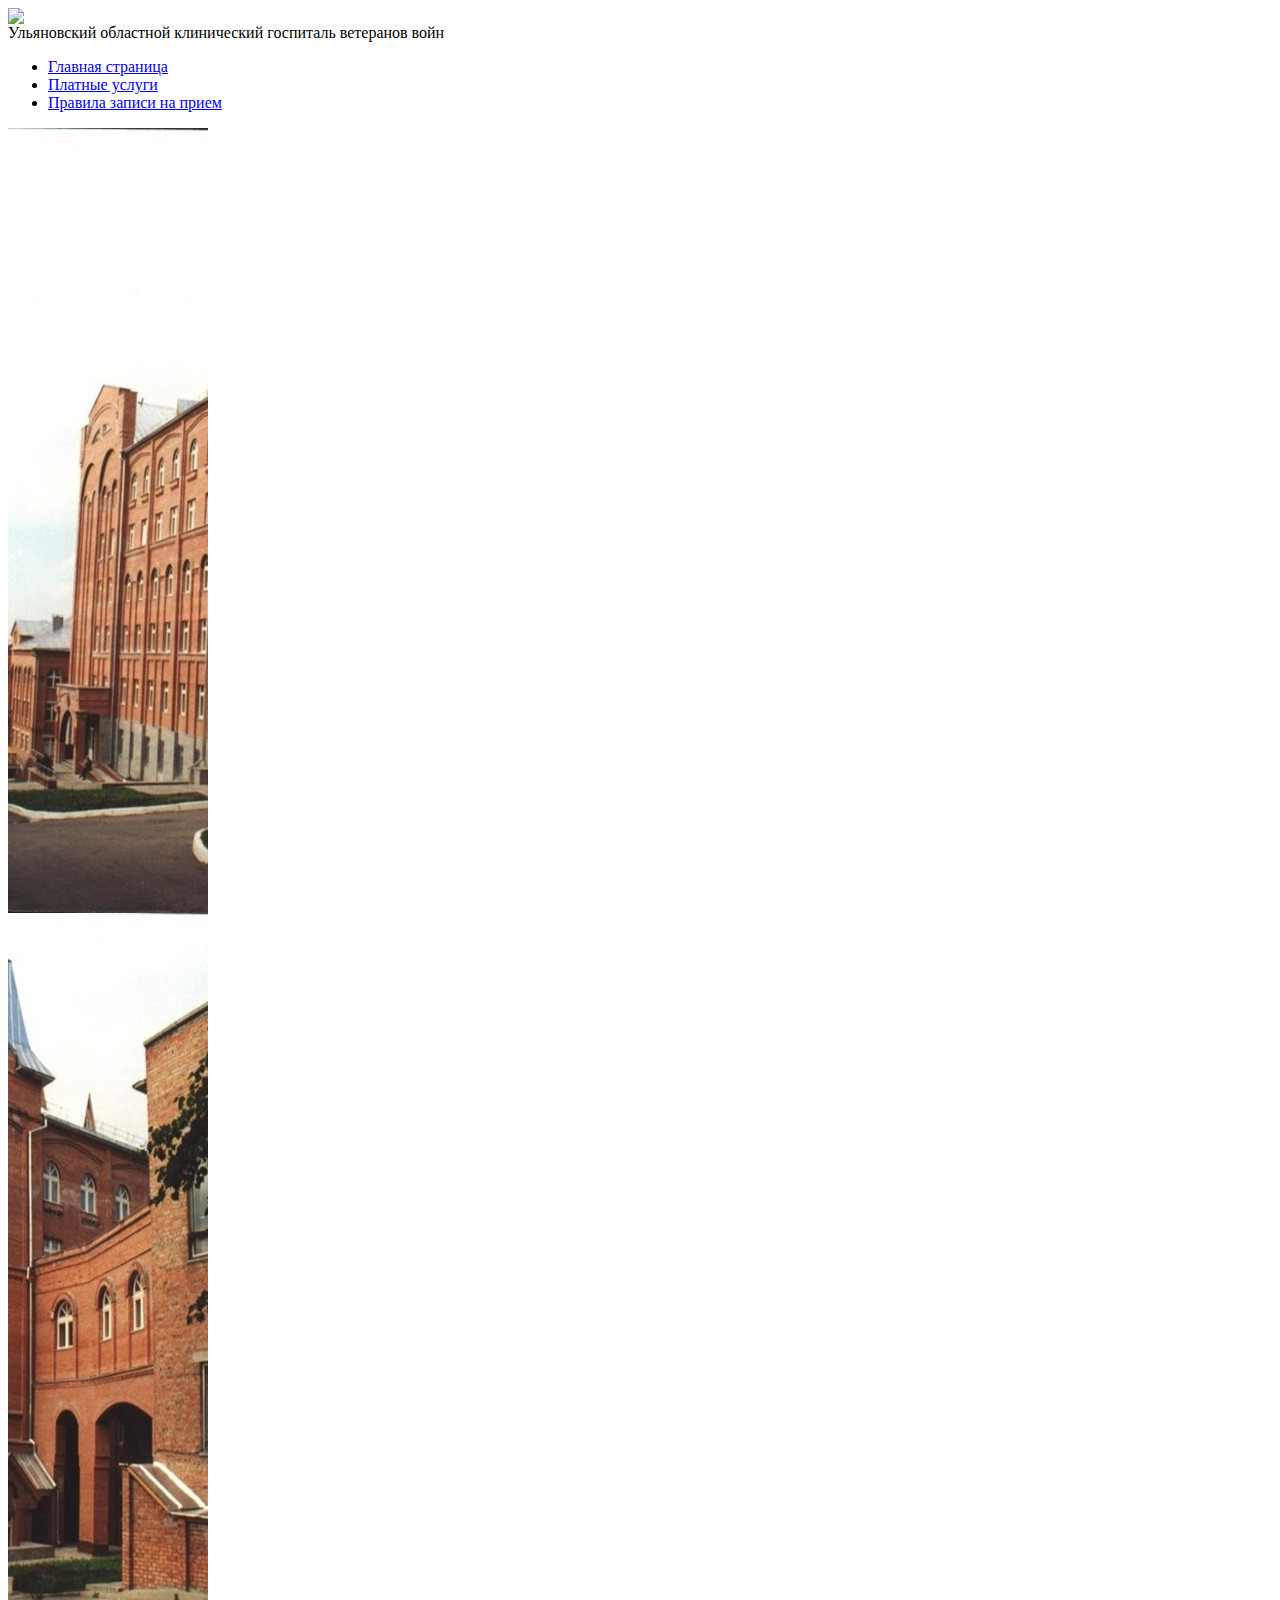
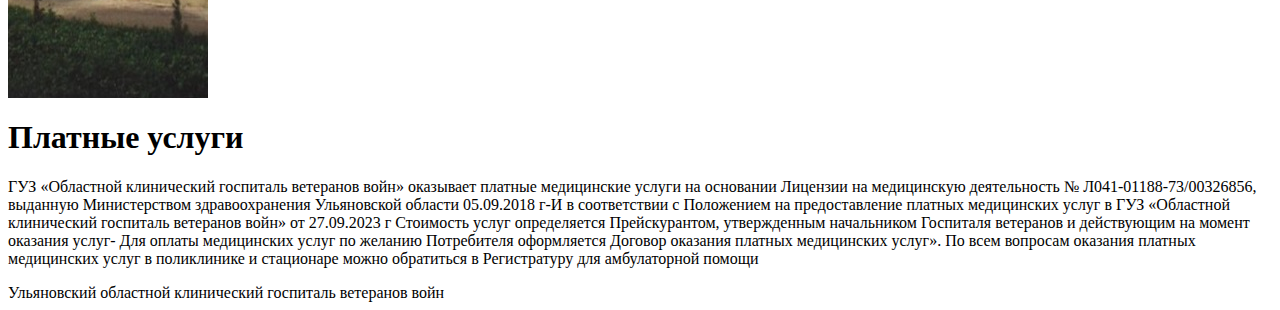
==== plusl.html @ 9412c1a5 "Add files via upload" ====
<html>
<head>
	<meta charset="utf-8">
	<title>Ульяновский областной клинический госпиталь ветеранов войн</title>
	<link rel="stylesheet" href="css/Styles.css">
</head>
<body>
<div id="wrapper">
	<div id="header">
		<div id="logo">
		<img src="logo.png">
		</div>
		<div id="sitename">
			Ульяновский областной клинический госпиталь ветеранов войн
		</div>
		<div id="top-menu">
		<ul>
			<li><a href="index.html">Главная страница</a></li>
			<li><a href="plusl.html" class="active">Платные услуги</a></li>
			<li><a href="prav.html">Правила записи на прием</a></li>
		</ul>
		</div>
		</div>		
		<div id="left">
			<img src="L.jpg">
		</div>
		<div id="right">
			<img src="R.jpg">
		</div>
		<div id="content">
		<h1>Платные услуги</h1>	
			<p>
				ГУЗ «Областной клинический госпиталь ветеранов войн» оказывает платные 
				медицинские услуги на основании Лицензии на медицинскую деятельность № Л041-01188-73/00326856, выданную 
				Министерством здравоохранения Ульяновской области 05.09.2018 г-И в соответствии с Положением на предоставление 
				платных медицинских услуг в ГУЗ «Областной клинический госпиталь ветеранов войн» от 27.09.2023 г
				Стоимость услуг определяется Прейскурантом, утвержденным начальником Госпиталя ветеранов и действующим на момент оказания услуг-
				Для оплаты медицинских услуг по желанию Потребителя оформляется Договор оказания платных медицинских услуг».
				По всем вопросам оказания платных медицинских услуг в поликлинике и стационаре можно обратиться
				в Регистратуру для амбулаторной помощи
			</p>	
		</div>
		<div class="clearfix"></div>
		<div id="footer">
			Ульяновский областной клинический госпиталь ветеранов войн
		</div>
	</div>
</body>
</html>
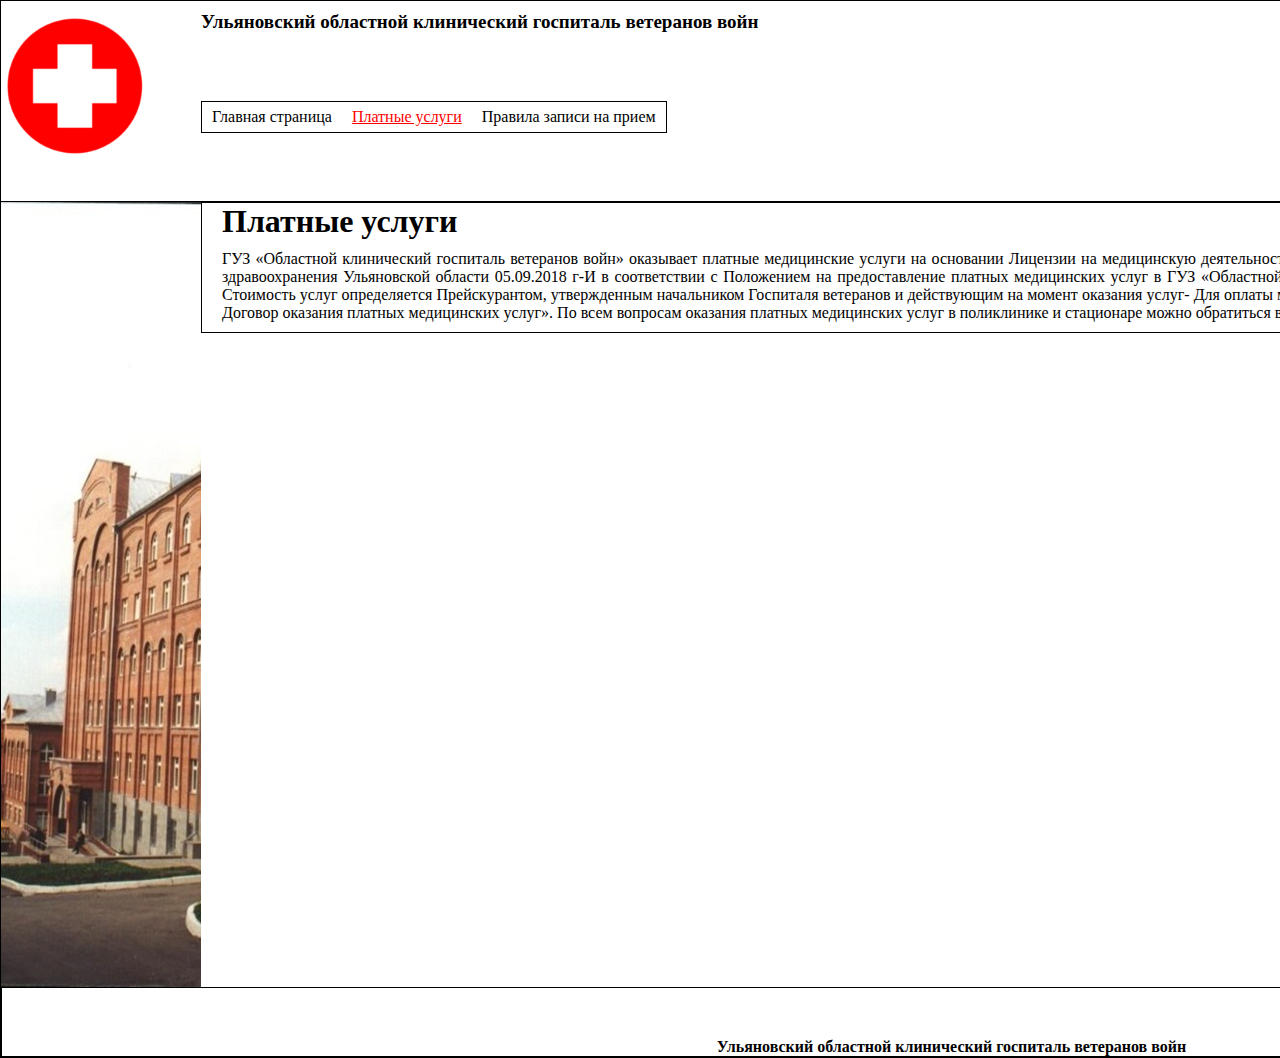
==== commit a0ef9461: "Add files via upload" ====
--- a/plusl.html
+++ b/plusl.html
@@ -8,7 +8,7 @@
 <div id="wrapper">
 	<div id="header">
 		<div id="logo">
-		<img src="logo.png">
+		<img src="Logo.png">
 		</div>
 		<div id="sitename">
 			Ульяновский областной клинический госпиталь ветеранов войн
--- a/css/Styles.css
+++ b/css/Styles.css
@@ -0,0 +1,79 @@
+body, ul, p, li, h1, h2, h3, h4, h4{
+	margin: 0px;
+	padding: 0px;
+}
+#wrapper {
+    border: 1px solid rgb(0, 0, 0);
+    width: 1901px;
+    margin: 0px auto;
+}
+#header {
+	min-height: 200px;
+	position: relative;
+	border-bottom: 1px solid rgb(0, 0, 0);
+}
+#top-menu {
+	top: 100px;
+	left: 200px;
+	position: absolute;
+	border: 1px solid rgb(0, 0, 0);
+}
+	#top-menu li{
+		float: left;
+		list-style-type: none;
+	}
+	#top-menu a:link, #top-menu a:visited {
+		color: rgb(0, 0, 0);
+		text-decoration: none;
+		line-height: 30px;
+		padding: 0px 10px;
+	}
+	#top-menu a:hover, #top-menu a.active {
+		color: rgb(255, 0, 0);
+		text-decoration: underline;
+	}
+#logo {
+	top: 10px;
+	left: 0px;
+	position: absolute;
+}	
+	#logo img {
+		width: 150px;
+	}
+#sitename {
+	top: 10px;
+	left: 200px;
+	position: absolute;
+	font-size: 19px;
+	font-weight: bold;
+}
+#left, #right {
+   /*  outline: 1px solid black; */
+    width: 200px;
+}
+#left{
+    float: left;
+}
+#right{
+    float: right;
+}
+#content {
+    border: 1px solid rgb(0, 0, 0);
+    margin: 0px 200px;
+	padding: 0px 20px;
+}
+	#content h1 {	
+	}
+	#content p {
+		margin: 10px 0px;
+		text-align: justify;
+	}
+#footer {
+	border: 1px solid rgb(0, 0, 0);
+	padding-top: 50px;
+	text-align: center;
+	font-weight: bold;
+}
+.clearfix{
+    clear: both;
+}